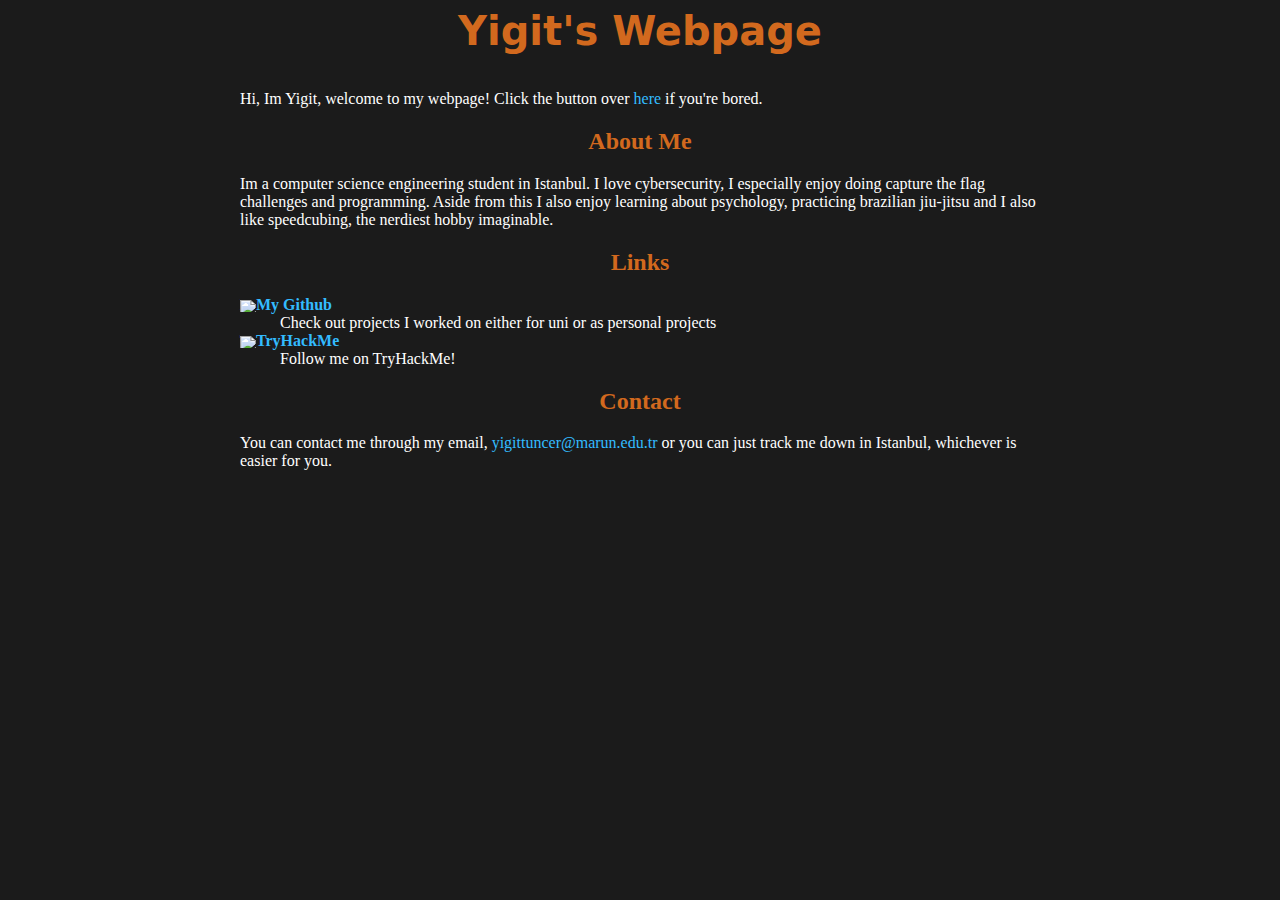
==== index.html @ e0826fd6 "initial commit" ====
<html>

<head>
    <title>yigittuncer.net</title>
    <link rel="icon" href="content/favicon.png">
    <link rel="stylesheet" href="content/style.css">
</head>

<body>
    <main>
        <a href="http://yigittuncer.net">
            <header>
                <h1 id="mainHeader">Yigit's Webpage</h1>
            </header>
        </a>

        <p>
            Hi, Im Yigit, welcome to my webpage! Click the button over <a href="http://click.yigittuncer.net">here</a> if you're bored.
        </p>

        <h2>About Me</h2>

        <p>Im a computer science engineering student in Istanbul. I love cybersecurity, I especially enjoy doing
            capture the flag challenges and programming. Aside from this I also enjoy learning about psychology, practicing brazilian jiu-jitsu and I also like speedcubing, the nerdiest hobby imaginable.</p>

        <h2>Links</h2>

        <dl>
            <dt><a href="https://github.com/YigitTuncer07"><img src="content/git.svg" alt="github icon">My Github</a>
            </dt>
            <dd>Check out projects I worked on either for uni or as personal projects</dd>

            <dt><a href="https://tryhackme.com/p/yigittuncer"><img src="content/tryhackme.svg"
                        alt="tryhackme icon">TryHackMe</a></dt>
            <dd>Follow me on TryHackMe!</dd>
        </dl>

        <h2>Contact</h2>

        You can contact me through my email, <a href="yigittuncer@marun.edu.tr">yigittuncer@marun.edu.tr</a>
        or you can just track me down in Istanbul, whichever is easier for you.
    </main>

</body>

</html>
---- content/style.css ----
body {
	background: #1b1b1b ;
	color: #fff ;
	margin-bottom: 200px ;
	font-family: "Garamond", Georgia, serif, 'Noto Color Emoji', 'Apple Color Emoji', 'Segoe UI Emoji';
}

img {
	max-height: .8em;
	max-width: 1em;
	vertical-align: middle ;
}

h1, h2{
    text-align: center;
    color: chocolate;
}

header {
	text-align: center ;
	font-family: "Fira Sans",sans ;
	padding-bottom: 15pt ;
}

header h1 {
	font-size: 30pt ;
	margin-bottom: 0 ;
}
a {
	color: #33bbff ;
	text-decoration: none ;
}

main {
	max-width: 800px ;
	margin: auto ;
}

dt {
	font-weight: bold ;
}
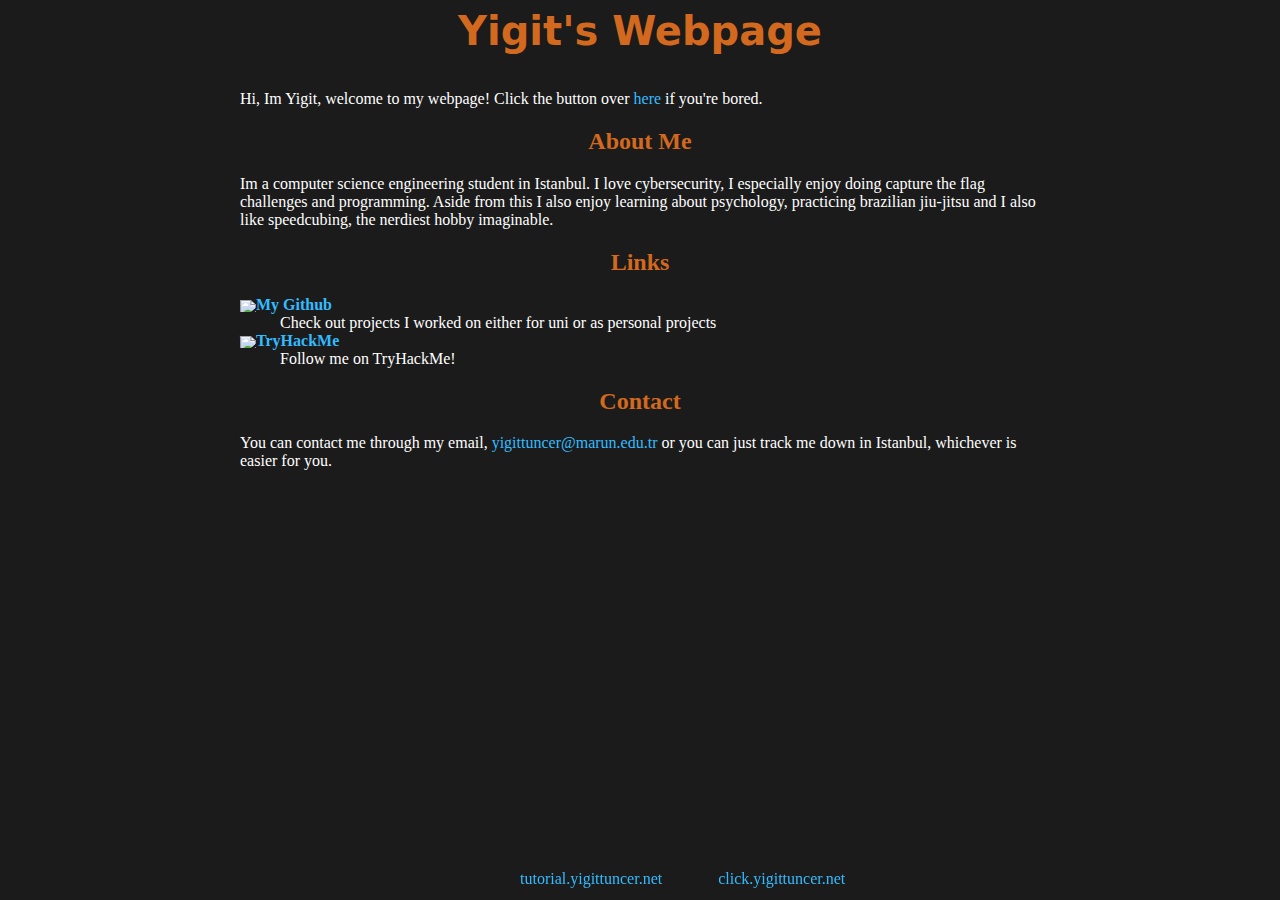
==== commit 2033a178: "Added links to subdomains" ====
--- a/index.html
+++ b/index.html
@@ -41,6 +41,10 @@
         or you can just track me down in Istanbul, whichever is easier for you.
     </main>
 
+    <footer>
+        <a href="https://tutorial.yigittuncer.net">tutorial.yigittuncer.net</a>      &nbsp&nbsp&nbsp&nbsp&nbsp&nbsp&nbsp&nbsp&nbsp&nbsp&nbsp&nbsp   <a href="https://click.yigittuncer.net">click.yigittuncer.net</a>
+    </footer>
+
 </body>
 
 </html>--- a/content/style.css
+++ b/content/style.css
@@ -1,41 +1,50 @@
 body {
-	background: #1b1b1b ;
-	color: #fff ;
-	margin-bottom: 200px ;
+	background: #1b1b1b;
+	color: #fff;
+	margin-bottom: 200px;
 	font-family: "Garamond", Georgia, serif, 'Noto Color Emoji', 'Apple Color Emoji', 'Segoe UI Emoji';
 }
 
 img {
 	max-height: .8em;
 	max-width: 1em;
-	vertical-align: middle ;
+	vertical-align: middle;
 }
 
-h1, h2{
-    text-align: center;
-    color: chocolate;
+h1,
+h2 {
+	text-align: center;
+	color: chocolate;
 }
 
 header {
-	text-align: center ;
-	font-family: "Fira Sans",sans ;
-	padding-bottom: 15pt ;
+	text-align: center;
+	font-family: "Fira Sans", sans;
+	padding-bottom: 15pt;
 }
 
 header h1 {
-	font-size: 30pt ;
-	margin-bottom: 0 ;
+	font-size: 30pt;
+	margin-bottom: 0;
 }
+
 a {
-	color: #33bbff ;
-	text-decoration: none ;
+	color: #33bbff;
+	text-decoration: none;
 }
 
 main {
-	max-width: 800px ;
-	margin: auto ;
+	max-width: 800px;
+	margin: auto;
 }
 
 dt {
-	font-weight: bold ;
+	font-weight: bold;
+}
+
+footer {
+	position: fixed;
+	bottom: 0px;
+	height: 30px;
+	margin-left: 40%;
 }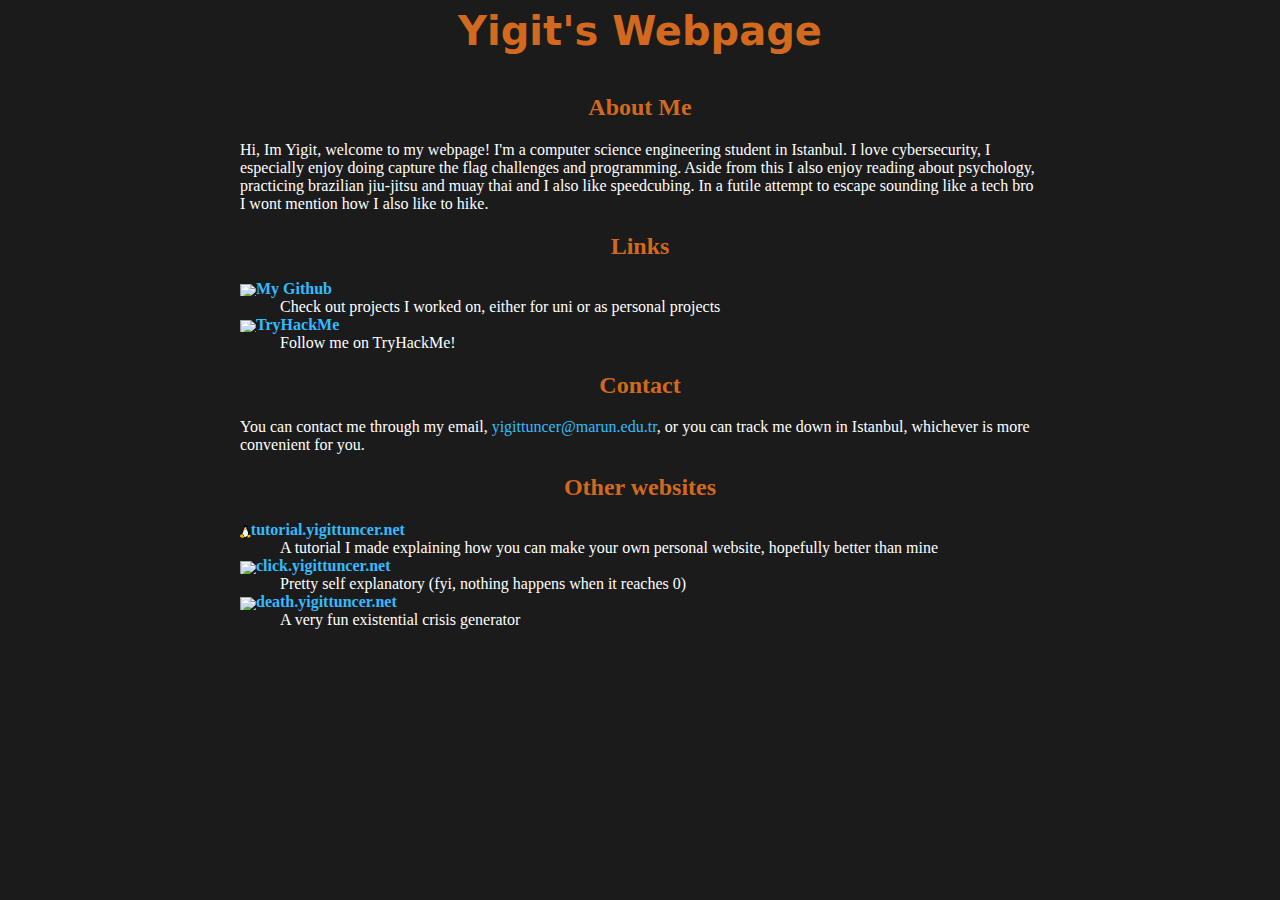
==== commit 65b02159: "Changed format and text" ====
--- a/index.html
+++ b/index.html
@@ -8,43 +8,63 @@
 
 <body>
     <main>
+
         <a href="http://yigittuncer.net">
             <header>
                 <h1 id="mainHeader">Yigit's Webpage</h1>
             </header>
         </a>
 
-        <p>
-            Hi, Im Yigit, welcome to my webpage! Click the button over <a href="http://click.yigittuncer.net">here</a> if you're bored.
-        </p>
-
         <h2>About Me</h2>
 
-        <p>Im a computer science engineering student in Istanbul. I love cybersecurity, I especially enjoy doing
-            capture the flag challenges and programming. Aside from this I also enjoy learning about psychology, practicing brazilian jiu-jitsu and I also like speedcubing, the nerdiest hobby imaginable.</p>
+        <p>
+            Hi, Im Yigit, welcome to my webpage! I'm a computer science engineering student in Istanbul. I love
+            cybersecurity, I especially enjoy doing
+            capture the flag challenges and programming. Aside from this I also enjoy reading about psychology,
+            practicing brazilian jiu-jitsu and muay thai and I also like speedcubing. In a futile attempt to escape
+            sounding like a tech bro I wont mention
+            how I also like to hike.
+
+        </p>
 
         <h2>Links</h2>
 
         <dl>
-            <dt><a href="https://github.com/YigitTuncer07"><img src="content/git.svg" alt="github icon">My Github</a>
+            <dt><a href="https://github.com/YigitTuncer07"><img src="content/git.png" alt="github icon">My Github</a>
             </dt>
-            <dd>Check out projects I worked on either for uni or as personal projects</dd>
+            <dd>Check out projects I worked on, either for uni or as personal projects</dd>
 
-            <dt><a href="https://tryhackme.com/p/yigittuncer"><img src="content/tryhackme.svg"
+            <dt><a href="https://tryhackme.com/p/yigittuncer"><img src="content/tryhackme.png"
                         alt="tryhackme icon">TryHackMe</a></dt>
             <dd>Follow me on TryHackMe!</dd>
         </dl>
 
         <h2>Contact</h2>
 
-        You can contact me through my email, <a href="yigittuncer@marun.edu.tr">yigittuncer@marun.edu.tr</a>
-        or you can just track me down in Istanbul, whichever is easier for you.
+        <p>You can contact me through my email, <a href="mailto:yigittuncer@marun.edu.tr">yigittuncer@marun.edu.tr</a>,
+             or you can track me down in Istanbul, whichever is more convenient for you.</p>
+
+
+        <h2>Other websites</h2>
+
+        <dl>
+            <dt><a href="https://tutorial.yigittuncer.net"><img src="/tutorial.yigittuncer.net/content/favicon.png"
+                        alt="bomb">tutorial.yigittuncer.net</a>
+            </dt>
+            <dd>A tutorial I made explaining how you can make your own personal website, hopefully better than mine</dd>
+
+            <dt><a href="https://click.yigittuncer.net"><img src="/click.yigittuncer.net/content/click.png"
+                        alt="bomb">click.yigittuncer.net</a>
+            </dt>
+            <dd>Pretty self explanatory (fyi, nothing happens when it reaches 0)</dd>
+
+            <dt><a href="https://death.yigittuncer.net"><img src="/death.yigittuncer.net/content/favicon.png"
+                        alt="bomb">death.yigittuncer.net</a>
+            </dt>
+            <dd>A very fun existential crisis generator</dd>
+        </dl>
+
     </main>
-
-    <footer>
-        <a href="https://tutorial.yigittuncer.net">tutorial.yigittuncer.net</a>      &nbsp&nbsp&nbsp&nbsp&nbsp&nbsp&nbsp&nbsp&nbsp&nbsp&nbsp&nbsp   <a href="https://click.yigittuncer.net">click.yigittuncer.net</a>
-    </footer>
-
 </body>
 
 </html>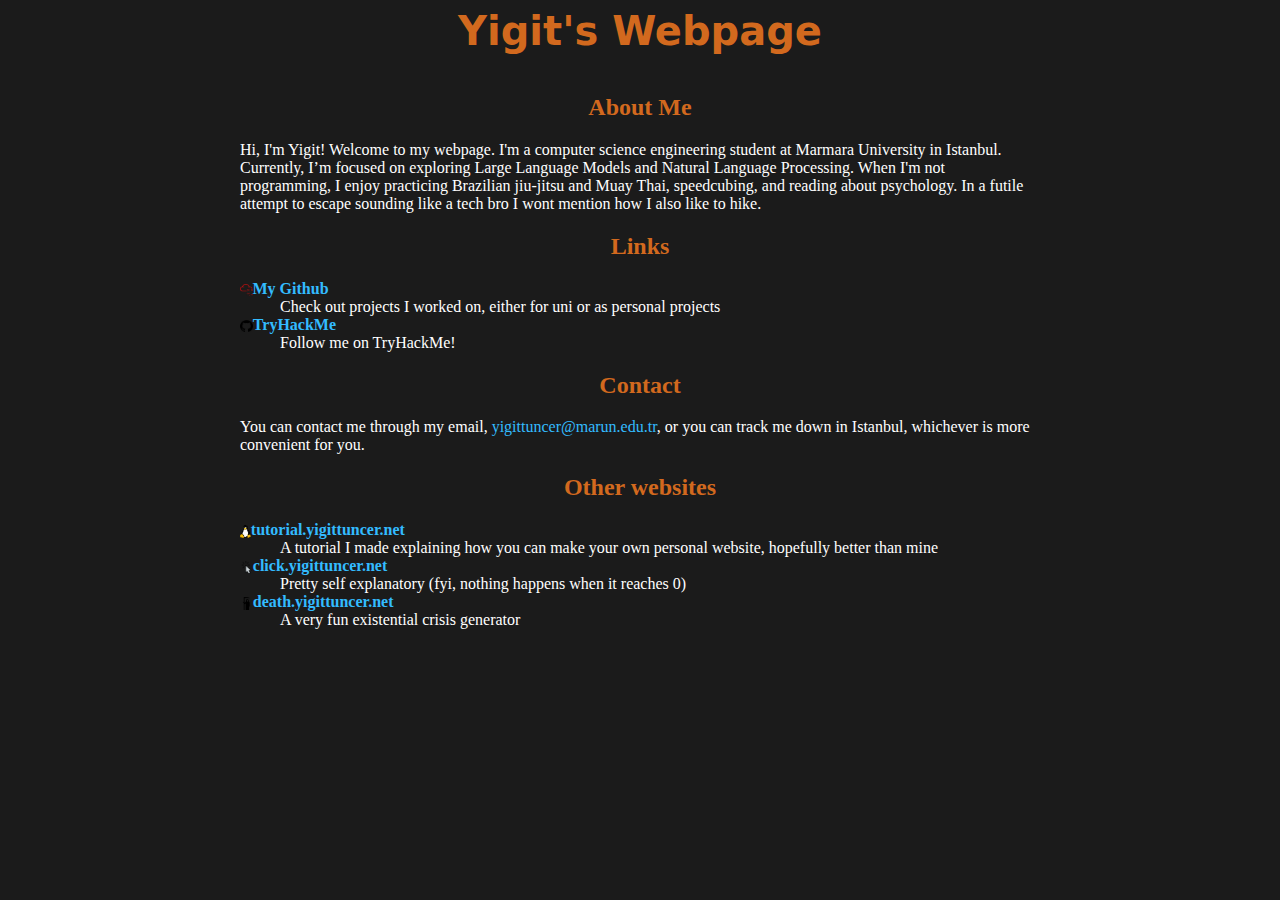
==== commit 114347dc: "changed main page text" ====
--- a/index.html
+++ b/index.html
@@ -18,12 +18,8 @@
         <h2>About Me</h2>
 
         <p>
-            Hi, Im Yigit, welcome to my webpage! I'm a computer science engineering student in Istanbul. I love
-            cybersecurity, I especially enjoy doing
-            capture the flag challenges and programming. Aside from this I also enjoy reading about psychology,
-            practicing brazilian jiu-jitsu and muay thai and I also like speedcubing. In a futile attempt to escape
-            sounding like a tech bro I wont mention
-            how I also like to hike.
+            Hi, I'm Yigit! Welcome to my webpage. I'm a computer science engineering student at Marmara University in Istanbul. Currently, I’m focused on exploring Large Language Models and Natural Language Processing. When I'm not programming, I enjoy practicing Brazilian jiu-jitsu and Muay Thai, speedcubing, and reading about psychology. In a futile attempt to escape
+            sounding like a tech bro I wont mention how I also like to hike.
 
         </p>
 
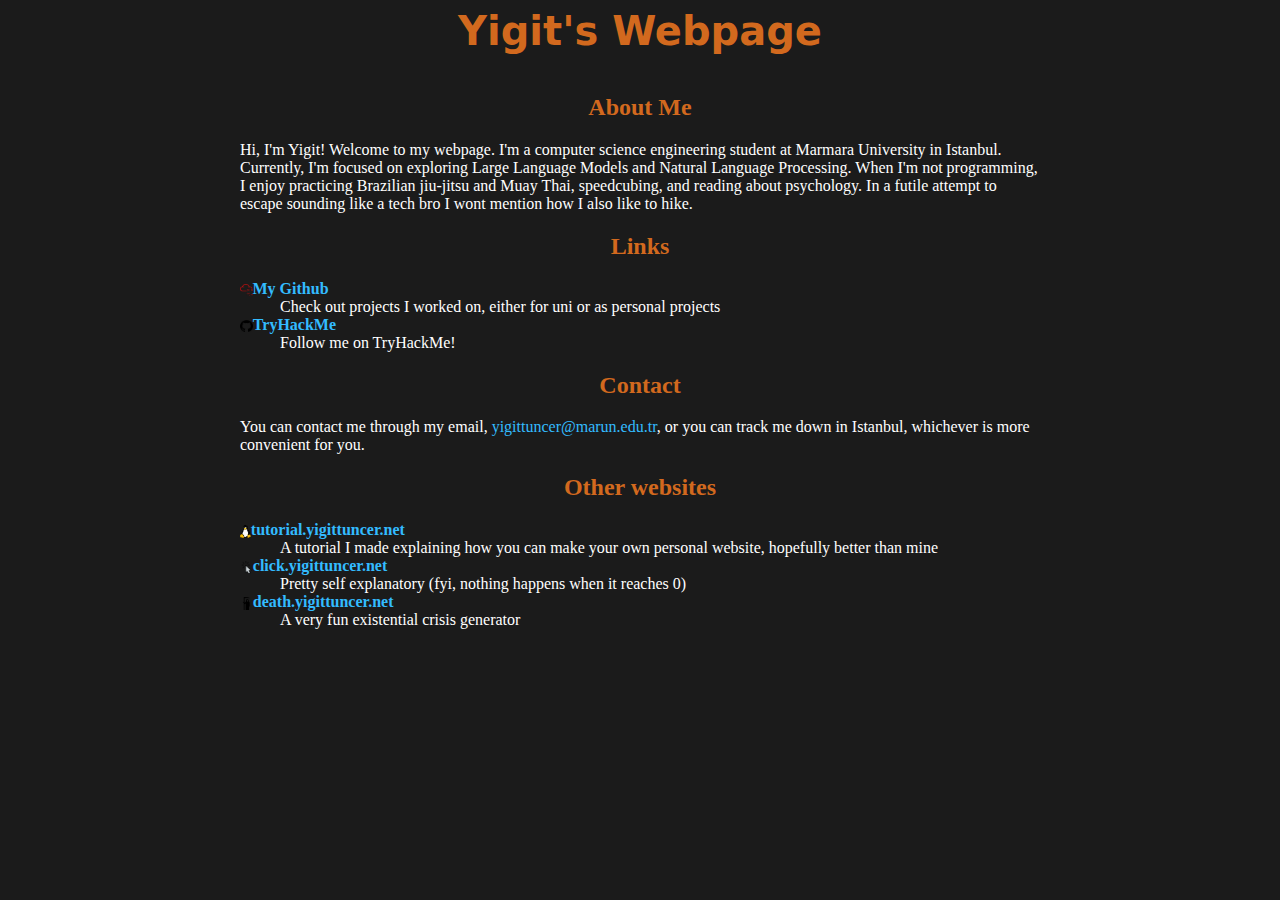
==== commit a33ef0ff: "minor fix" ====
--- a/index.html
+++ b/index.html
@@ -18,7 +18,7 @@
         <h2>About Me</h2>
 
         <p>
-            Hi, I'm Yigit! Welcome to my webpage. I'm a computer science engineering student at Marmara University in Istanbul. Currently, I’m focused on exploring Large Language Models and Natural Language Processing. When I'm not programming, I enjoy practicing Brazilian jiu-jitsu and Muay Thai, speedcubing, and reading about psychology. In a futile attempt to escape
+            Hi, I'm Yigit! Welcome to my webpage. I'm a computer science engineering student at Marmara University in Istanbul. Currently, I'm focused on exploring Large Language Models and Natural Language Processing. When I'm not programming, I enjoy practicing Brazilian jiu-jitsu and Muay Thai, speedcubing, and reading about psychology. In a futile attempt to escape
             sounding like a tech bro I wont mention how I also like to hike.
 
         </p>
